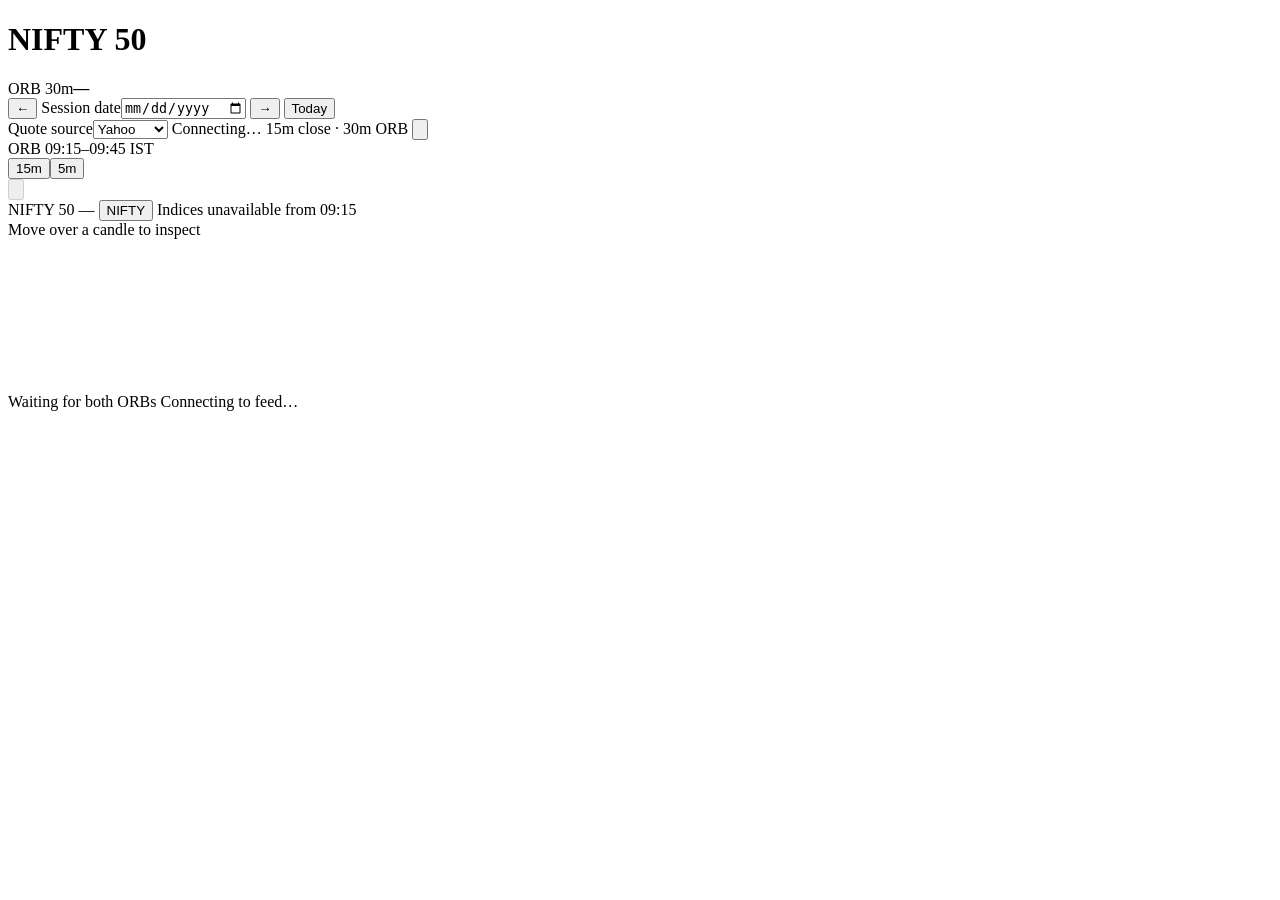
==== orb/static/index.html @ 30cda60c "refactor: renamed nse-monitor module to orb and made refinements" ====
<!doctype html>
<html lang="en">
<head>
  <meta charset="utf-8">
  <meta name="viewport" content="width=device-width, initial-scale=1">
  <title>NIFTY · ORB</title>
  <link rel="stylesheet" href="/style.css">
  <script src="/motion.js" defer></script>
  <script src="/app.js" defer></script>
</head>
<body>
  <header>
    <div class="instrument"><h1>NIFTY 50</h1><span id="range-name" class="sr-only">ORB 30m</span><strong id="price">—</strong></div>
    <nav id="date-nav" aria-label="Chart date">
      <button id="previous" aria-label="Previous trading session">←</button>
      <label><span class="sr-only">Session date</span><input id="session-date" type="date" required></label>
      <button id="next" aria-label="Next trading session">→</button>
      <button id="today">Today</button>
    </nav>
    <div class="session-info">
      <label class="source-control"><span class="sr-only">Quote source</span><select id="source-select" title="Quote source · one active connection"><option value="yahoo">Yahoo</option><option value="shoonya">Shoonya</option></select></label>
      <span id="session-status" role="status">Connecting…</span>
      <span id="confirmation-rule" class="sr-only" title="The main signal requires both 15m closes over the 30m opening range and 5m closes over the 45m opening range to agree">15m close · 30m ORB</span>
      <button id="theme-toggle" class="icon-button quiet" aria-label="Switch to dark mode" aria-pressed="false" title="Switch to dark mode"><svg viewBox="0 0 20 20" aria-hidden="true"><path d="M16 12.6A6.8 6.8 0 0 1 7.4 4a6.9 6.9 0 1 0 8.6 8.6Z"/></svg></button>
    </div>
  </header>
  <main>
    <div class="chart-toolbar">
        <span id="replay-progress" role="status" hidden></span>
        <span id="range">ORB 09:15–09:45 IST</span>
        <div class="interval-control" role="group" aria-label="Candle interval"><button id="interval-15m" aria-pressed="true">15m</button><button id="interval-5m" aria-pressed="false">5m</button></div>
        <button id="replay" class="icon-button" aria-label="Replay this session" aria-pressed="false" title="Candle-based replay: illustrative OHLC progression, including confirmed signals. Live quotes keep collecting." disabled><svg class="play-icon" viewBox="0 0 20 20" aria-hidden="true"><path d="m7 4 9 6-9 6Z"/></svg><svg class="stop-icon" viewBox="0 0 20 20" aria-hidden="true"><rect x="5" y="5" width="10" height="10" rx="1"/></svg></button>
    </div>
    <div id="comparison-summary" class="comparison-row" aria-label="Index returns since the session open">
      <span id="primary-return">NIFTY 50 —</span>
      <button id="comparison-toggle" aria-pressed="true" title="Show or hide all NIFTY comparison lines. Every index uses its 09:15 session open.">NIFTY</button>
      <span id="comparison-return" aria-label="Comparison index returns">Indices unavailable</span>
      <span class="comparison-baseline" title="All lines use the same percentage scale from their session open; the right axis shows equivalent NIFTY 50 prices.">from 09:15</span>
    </div>
    <div id="chart-wrap" tabindex="0" role="region" aria-label="15-minute candlestick chart. Press left arrow for an earlier session or right arrow for a later session.">
      <div id="chart-inspector"><span id="ohlc">Move over a candle to inspect</span><div id="comparison-detail"></div></div>
      <canvas id="chart" role="img" aria-label="NIFTY 50 session chart"></canvas>
      <div id="empty-state" role="status"></div>
    </div>
  </main>
  <footer>
    <span id="signal-summary" aria-live="polite">Waiting for both ORBs</span>
    <span class="feed-info">
      <span id="feed-status">Connecting to feed…</span>
      <details id="shoonya-help" hidden>
        <summary>Login help</summary>
        <div class="feed-help-panel">
          <span id="shoonya-client-id" hidden></span>
          <a id="shoonya-login" target="_blank" rel="noopener noreferrer" hidden>Open Shoonya login</a>
          <span id="shoonya-login-note">Set SHOONYA_CLIENT_ID to enable the login link.</span>
          <p>Update <code>SHOONYA_AUTH_CODE</code> after login, then <button id="source-retry" type="button">Retry Shoonya</button>.</p>
          <p>Confirm Shoonya’s API IP matches <code>curl -s ifconfig.me</code> on this monitor’s machine.</p>
          <div class="ip-check"><button id="check-ip" type="button">Check public IP</button><output id="public-ip" role="status"></output></div>
        </div>
      </details>
    </span>
  </footer>
</body>
</html>
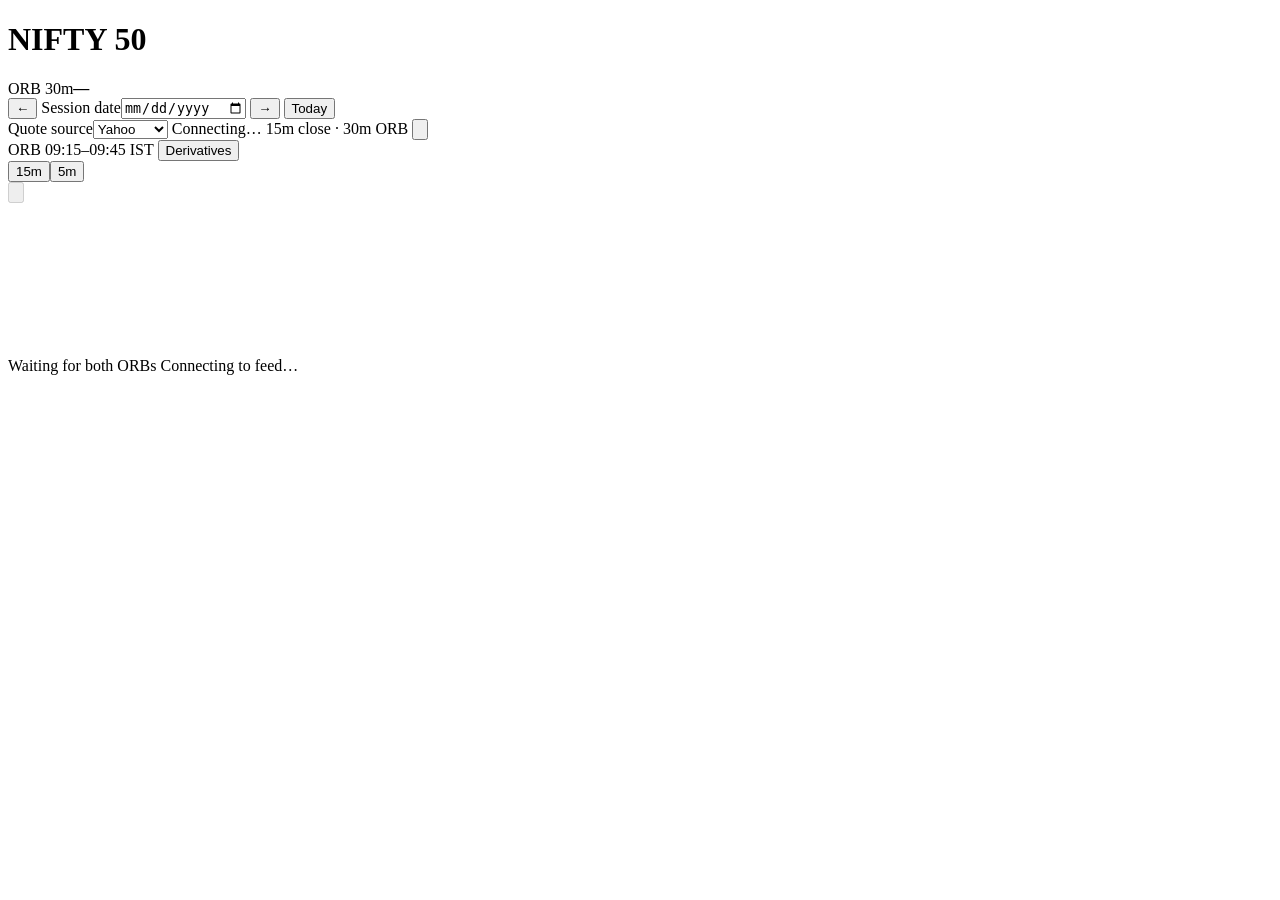
==== commit 86bbdcd7: "feat: added  notification modules with other sweet UI updates" ====
--- a/orb/static/index.html
+++ b/orb/static/index.html
@@ -28,18 +28,14 @@
     <div class="chart-toolbar">
         <span id="replay-progress" role="status" hidden></span>
         <span id="range">ORB 09:15–09:45 IST</span>
+        <button id="comparison-toggle" aria-pressed="true" title="Show or hide derivatives. Their breakouts use 5m closes outside the first 45m closing range.">Derivatives</button>
         <div class="interval-control" role="group" aria-label="Candle interval"><button id="interval-15m" aria-pressed="true">15m</button><button id="interval-5m" aria-pressed="false">5m</button></div>
         <button id="replay" class="icon-button" aria-label="Replay this session" aria-pressed="false" title="Candle-based replay: illustrative OHLC progression, including confirmed signals. Live quotes keep collecting." disabled><svg class="play-icon" viewBox="0 0 20 20" aria-hidden="true"><path d="m7 4 9 6-9 6Z"/></svg><svg class="stop-icon" viewBox="0 0 20 20" aria-hidden="true"><rect x="5" y="5" width="10" height="10" rx="1"/></svg></button>
     </div>
-    <div id="comparison-summary" class="comparison-row" aria-label="Index returns since the session open">
-      <span id="primary-return">NIFTY 50 —</span>
-      <button id="comparison-toggle" aria-pressed="true" title="Show or hide all NIFTY comparison lines. Every index uses its 09:15 session open.">NIFTY</button>
-      <span id="comparison-return" aria-label="Comparison index returns">Indices unavailable</span>
-      <span class="comparison-baseline" title="All lines use the same percentage scale from their session open; the right axis shows equivalent NIFTY 50 prices.">from 09:15</span>
-    </div>
     <div id="chart-wrap" tabindex="0" role="region" aria-label="15-minute candlestick chart. Press left arrow for an earlier session or right arrow for a later session.">
-      <div id="chart-inspector"><span id="ohlc">Move over a candle to inspect</span><div id="comparison-detail"></div></div>
       <canvas id="chart" role="img" aria-label="NIFTY 50 session chart"></canvas>
+      <div id="series-labels" aria-label="Index returns and confirmed breakouts"></div>
+      <span id="ohlc" class="sr-only"></span>
       <div id="empty-state" role="status"></div>
     </div>
   </main>
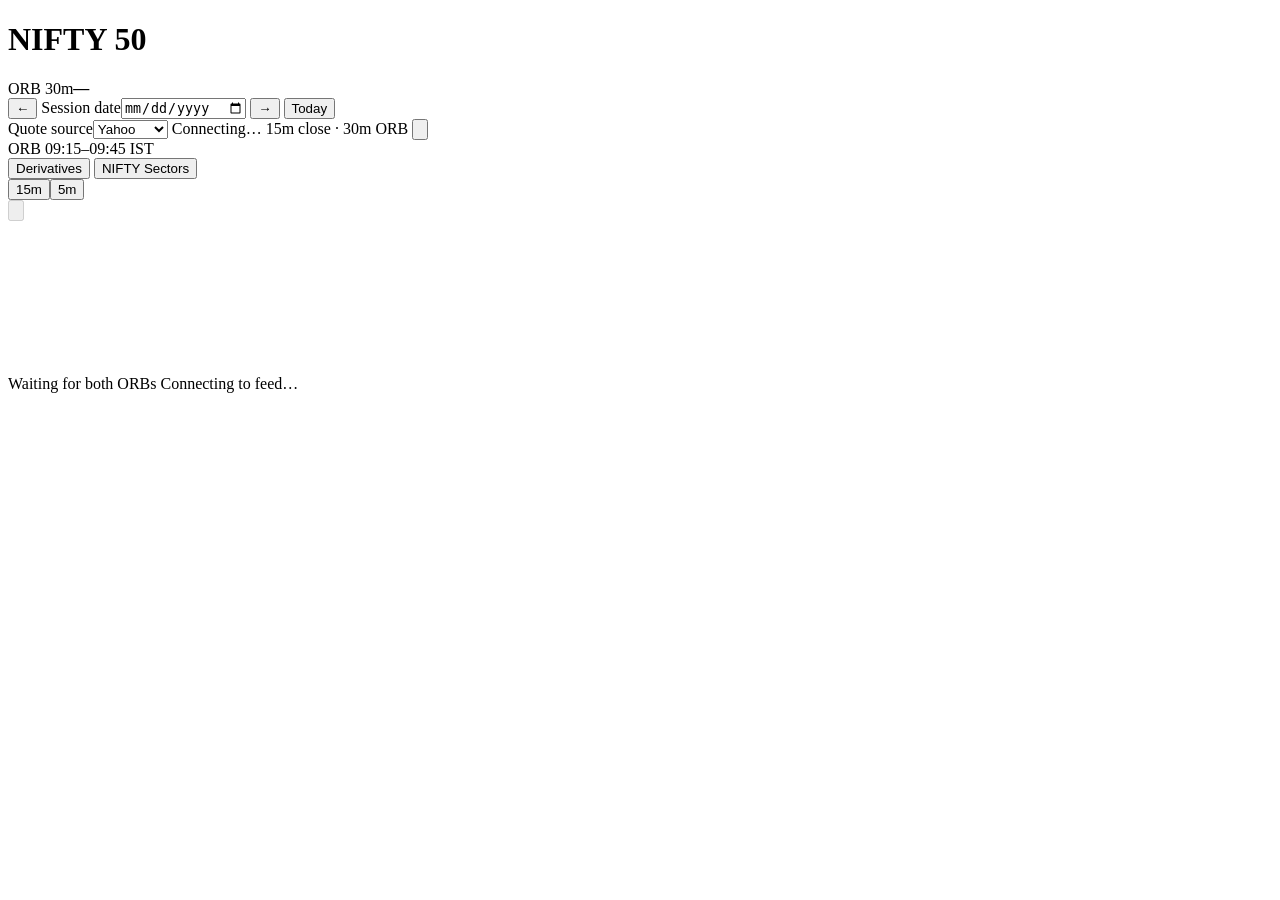
==== commit 6f911c28: "Refined sector and derivative indices charts" ====
--- a/orb/static/index.html
+++ b/orb/static/index.html
@@ -28,7 +28,10 @@
     <div class="chart-toolbar">
         <span id="replay-progress" role="status" hidden></span>
         <span id="range">ORB 09:15–09:45 IST</span>
-        <button id="comparison-toggle" aria-pressed="true" title="Show or hide derivatives. Their breakouts use 5m closes outside the first 45m closing range.">Derivatives</button>
+        <div id="comparison-tabs" class="comparison-tabs" role="tablist" aria-label="Comparison indices">
+          <button id="comparison-toggle" role="tab" aria-selected="true" aria-pressed="true" aria-controls="chart-wrap" title="Derivatives · 5m closes outside each index’s first 45m closing range.">Derivatives</button>
+          <button id="sectors-tab" role="tab" aria-selected="false" aria-pressed="false" aria-controls="chart-wrap" tabindex="-1" title="NIFTY Sectors · 5m closes outside each index’s first 45m closing range.">NIFTY Sectors</button>
+        </div>
         <div class="interval-control" role="group" aria-label="Candle interval"><button id="interval-15m" aria-pressed="true">15m</button><button id="interval-5m" aria-pressed="false">5m</button></div>
         <button id="replay" class="icon-button" aria-label="Replay this session" aria-pressed="false" title="Candle-based replay: illustrative OHLC progression, including confirmed signals. Live quotes keep collecting." disabled><svg class="play-icon" viewBox="0 0 20 20" aria-hidden="true"><path d="m7 4 9 6-9 6Z"/></svg><svg class="stop-icon" viewBox="0 0 20 20" aria-hidden="true"><rect x="5" y="5" width="10" height="10" rx="1"/></svg></button>
     </div>
